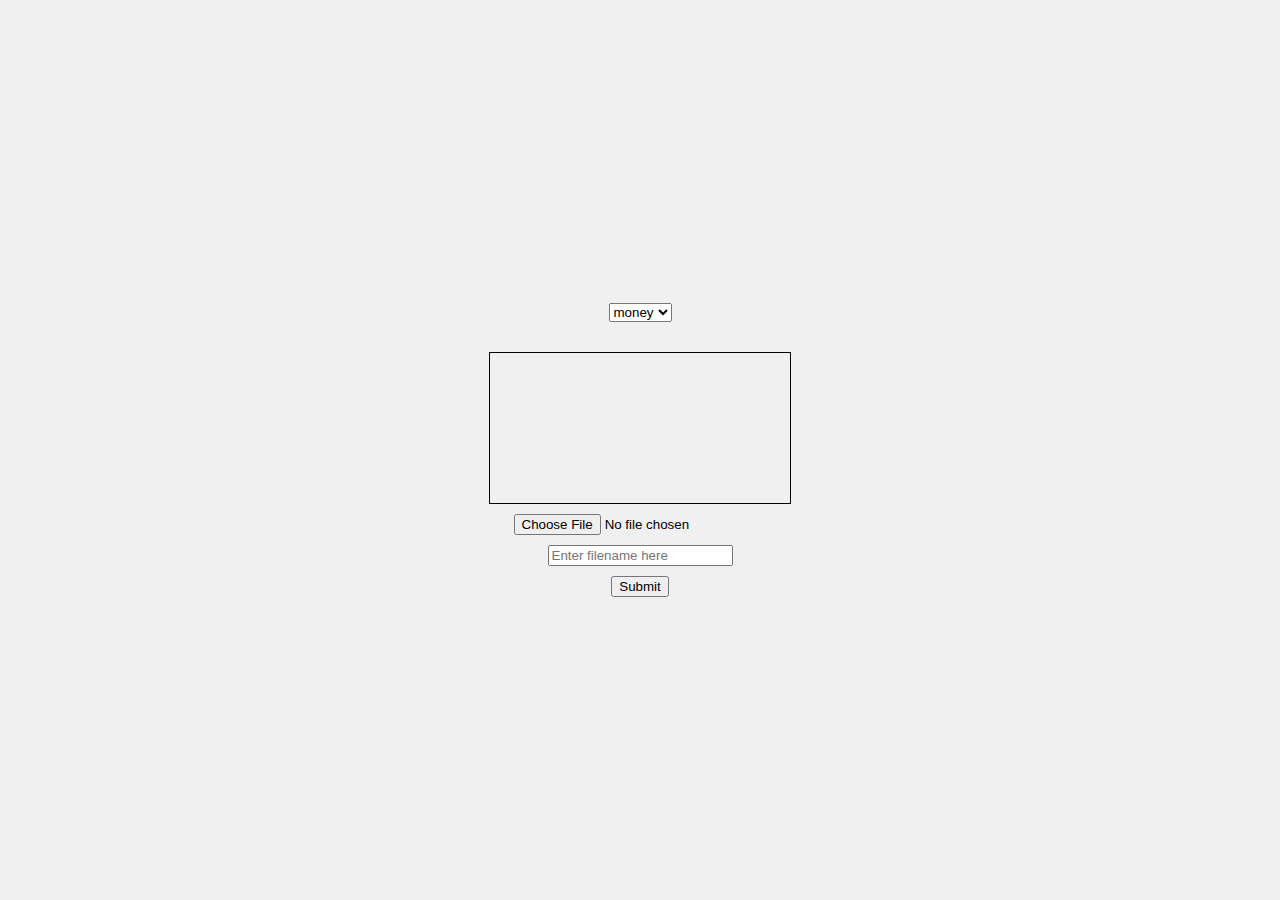
==== src/Labeler.html @ ef9ad35a "CSS調整+安全驗證" ====
<!DOCTYPE html>
<html>

<head>
    <title>Image Annotation</title>
    <style>
        body {
            display: flex;
            flex-direction: column;
            align-items: center;
            justify-content: center;
            height: 100vh;
            margin: 0;
            background-color: #f0f0f0;
            font-family: Arial, sans-serif;
        }

        #canvas {
            border: 1px solid black;
            margin-top: 20px;
        }

        #fileUpload,
        #mySelect,
        button {
            margin: 10px;
        }
    </style>
</head>

<body>
    <select id="mySelect">
        <option value="money">money</option>
        <option value="name">name</option>
        <option value="star">star</option>
    </select>
    <canvas id="canvas"></canvas>
    <input type="file" id="fileUpload" />
    <input type="text" id="filename" placeholder="Enter filename here">
    <button onclick="sendData()">Submit</button>
    <script>
        let canvas = document.getElementById('canvas');
        let ctx = canvas.getContext('2d');
        let rect = {};
        let drag = false;
        let image = new Image();
        image.onload = function () {
            canvas.width = image.width;
            canvas.height = image.height;
            ctx.drawImage(image, 0, 0, image.width, image.height);
        }
        document.getElementById('fileUpload').addEventListener('change', function (e) {
            let file = e.target.files[0];
            let reader = new FileReader();
            reader.onload = function (e) {
                image.src = e.target.result;
            }
            reader.readAsDataURL(file);
        });
        function mouseDown(e) {
            rect.startX = e.pageX - this.offsetLeft;
            rect.startY = e.pageY - this.offsetTop;
            drag = true;
        }
        function mouseUp() { drag = false; }
        function mouseMove(e) {
            if (drag) {
                rect.w = (e.pageX - this.offsetLeft) - rect.startX;
                rect.h = (e.pageY - this.offsetTop) - rect.startY;
                ctx.clearRect(0, 0, canvas.width, canvas.height);
                ctx.drawImage(image, 0, 0, image.width, image.height);
                draw();
            }
        }
        function draw() {
            ctx.strokeStyle = 'red';
            ctx.strokeRect(rect.startX, rect.startY, rect.w, rect.h);
        }
        function sendData() {
            // JSON 物件
            var data = {
                name: document.getElementById("mySelect").value,
                X: rect.startX,
                Y: rect.startY,
                w: rect.w,
                h: rect.h
            };
            // 轉換 JSON 物件為字串
            var jsonString = JSON.stringify(data);
            // 創建一個 blob 物件
            var blob = new Blob([jsonString], { type: "application/json" });
            // 創建一個下載的 URL
            var url = URL.createObjectURL(blob);
            // 創建一個新的 <a> 元素
            var a = document.createElement("a");
            // 將 <a> 元素的 href 屬性設定為創建的 URL
            a.href = url;
            // 設定下載的檔案名
            var filename = document.getElementById('filename').value;
            if (filename === '') {
                filename = 'data'; // 若使用者未輸入，則設定預設檔名為 'data'
            }
            a.download = filename+'_'+document.getElementById("mySelect").value+'.json';
            // 添加 <a> 元素到 DOM 中
            document.body.appendChild(a);
            // 觸發 <a> 元素的點擊事件
            a.click();
            // 從 DOM 中移除 <a> 元素
            document.body.removeChild(a);
        }
        canvas.addEventListener('mousedown', mouseDown, false);
        canvas.addEventListener('mouseup', mouseUp, false);
        canvas.addEventListener('mousemove', mouseMove, false);
    </script>
</body>

</html>
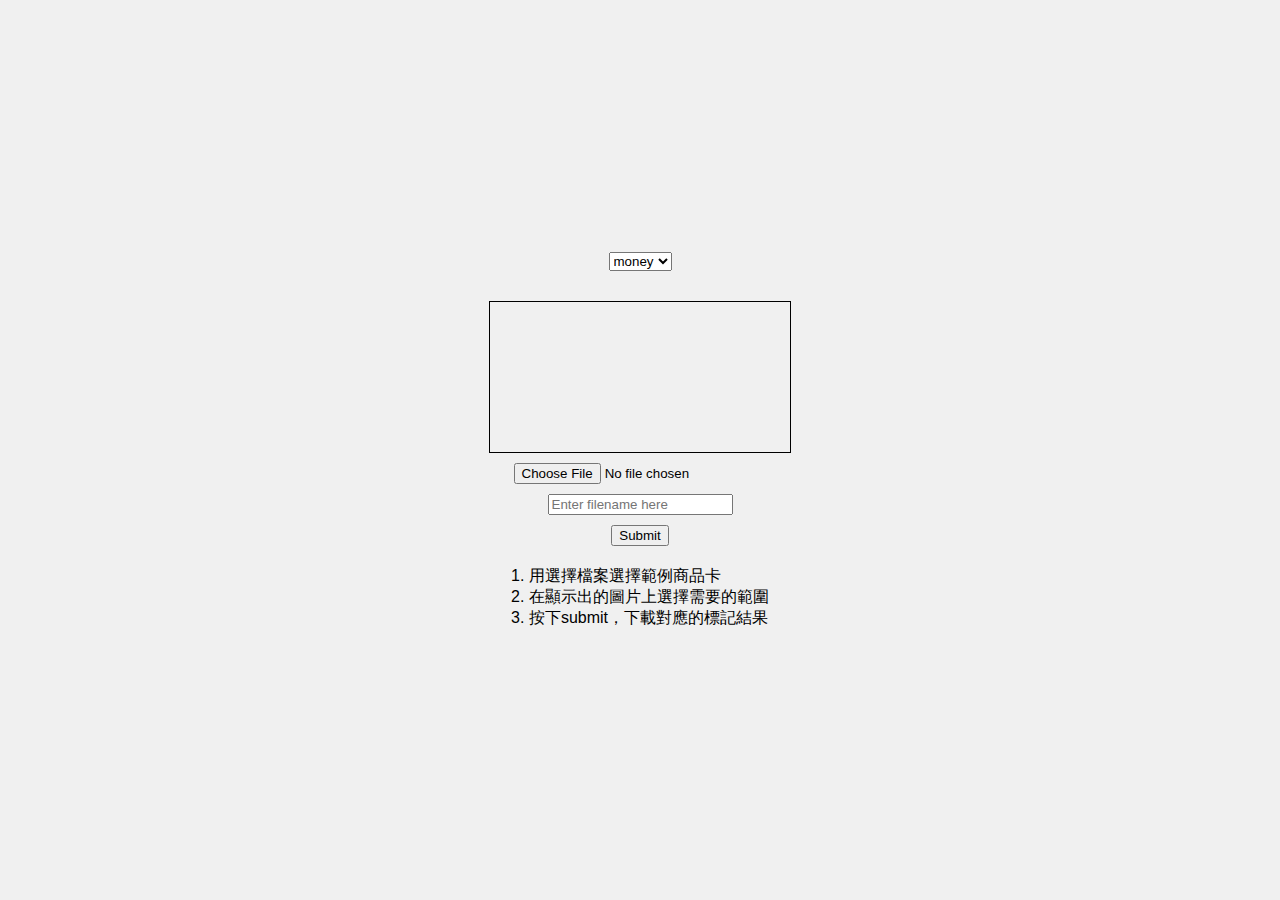
==== commit 2c2a3301: "說明書" ====
--- a/src/Labeler.html
+++ b/src/Labeler.html
@@ -1,9 +1,9 @@
 <!DOCTYPE html>
 <html>
 
-<head>
-    <title>Image Annotation</title>
-    <style>
+    <head>
+        <title>Image Annotation</title>
+        <style>
         body {
             display: flex;
             flex-direction: column;
@@ -14,31 +14,55 @@
             background-color: #f0f0f0;
             font-family: Arial, sans-serif;
         }
+    
+        #description-container {
+        background-color: #f0f0f0;
+        padding: 10px;
+        border-radius: 5px;
+        width: 80%;
+        display: flex;
+        justify-content: center; /* 將內部的 #description 元素置中 */
+        margin-bottom: 20px; /* 確保說明文與其它元素之間有間距 */
+        }
 
+        #description {
+            text-align: left; /* 文字向左對齊 */
+            max-width: 600px; /* 可以根據需求調整此值 */
+        }
+
+    
         #canvas {
             border: 1px solid black;
             margin-top: 20px;
         }
-
+    
         #fileUpload,
         #mySelect,
         button {
             margin: 10px;
         }
     </style>
-</head>
 
-<body>
-    <select id="mySelect">
-        <option value="money">money</option>
-        <option value="name">name</option>
-        <option value="star">star</option>
-    </select>
-    <canvas id="canvas"></canvas>
-    <input type="file" id="fileUpload" />
-    <input type="text" id="filename" placeholder="Enter filename here">
-    <button onclick="sendData()">Submit</button>
-    <script>
+    </head>
+
+    <body>
+        <select id="mySelect">
+            <option value="money">money</option>
+            <option value="name">name</option>
+            <option value="star">star</option>
+        </select>
+        <canvas id="canvas"></canvas>
+        <input type="file" id="fileUpload" />
+        <input type="text" id="filename" placeholder="Enter filename here">
+        <button onclick="sendData()">Submit</button>
+        <div id="description-container">
+            <div id="description">
+            1. 用選擇檔案選擇範例商品卡<br>
+            2. 在顯示出的圖片上選擇需要的範圍<br>
+            3. 按下submit，下載對應的標記結果
+            </div>
+        </div>
+        <script>
         let canvas = document.getElementById('canvas');
         let ctx = canvas.getContext('2d');
         let rect = {};
@@ -112,6 +136,6 @@
         canvas.addEventListener('mouseup', mouseUp, false);
         canvas.addEventListener('mousemove', mouseMove, false);
     </script>
-</body>
+    </body>
 
 </html>